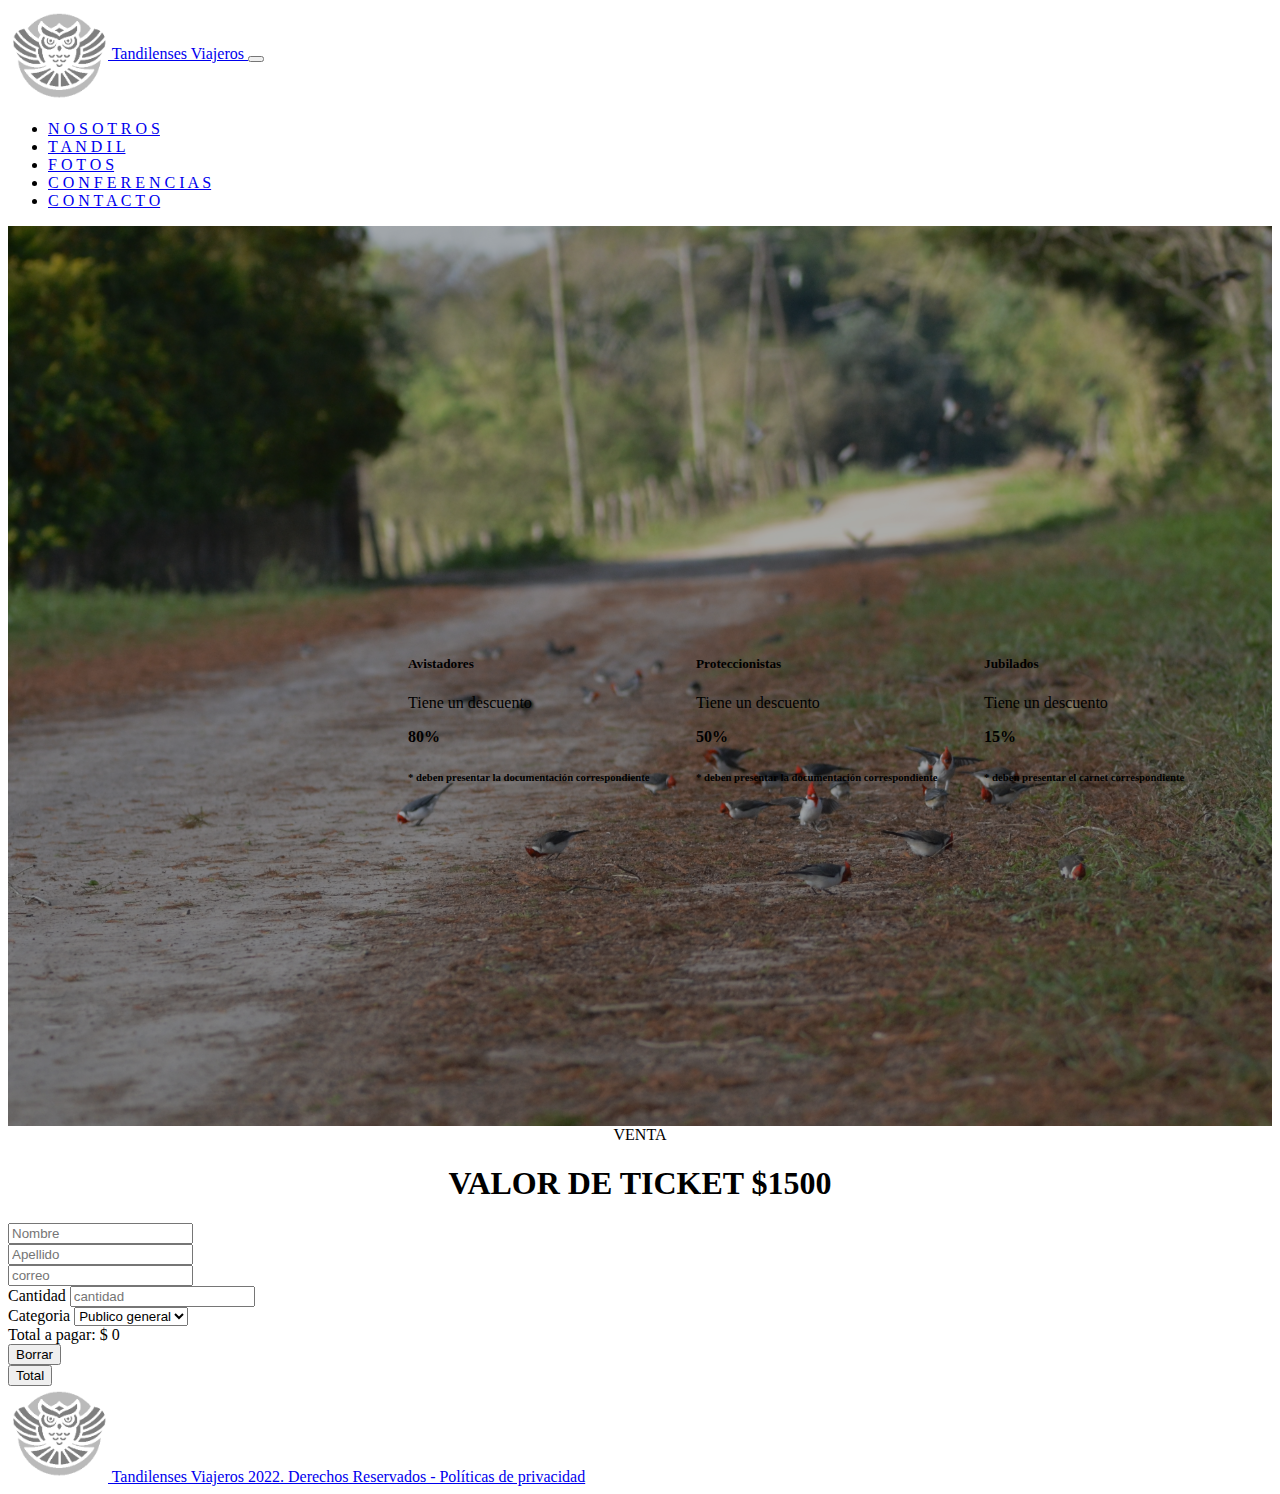
==== HTML/compraTicket.html @ 9671b703 "trabajofinal" ====
<!doctype html>
<html lang="en">

    <head>
        <title>Tandilenses Viajeros</title>
        <!-- Required meta tags -->
        <meta charset="utf-8">
        <meta name="viewport" content="width=device-width, initial-scale=1, shrink-to-fit=no">
      
        <!-- Bootstrap CSS v5.2.1 -->
        <link href="https://cdn.jsdelivr.net/npm/bootstrap@5.2.1/dist/css/bootstrap.min.css" rel="stylesheet"
          integrity="sha384-iYQeCzEYFbKjA/T2uDLTpkwGzCiq6soy8tYaI1GyVh/UjpbCx/TYkiZhlZB6+fzT" crossorigin="anonymous">
          <link href="../CSS/estiloTicket.css" rel="stylesheet">
      
      </head>

<body>
    <header>
        <nav class="navbar navbar-expand-lg bg-secondary fixed-top navbar-dark">
          <div class="container fluid">
            <a class="navbar-brand" href="../index.html">
              <img src="../Imagen/Logo.png" alt="Logo" width="100" style="vertical-align: middle">
              Tandilenses Viajeros
            </a>
            <button class="navbar-toggler" type="button" data-bs-toggle="collapse" data-bs-target="#navbarNav" aria-controls="navbarNav" aria-expanded="true" aria-label="Toggle navigation">
                <span class="navbar-toggler-icon"></span>
              </button>
            <div class="navbar-collapse flex-row-reverse collapse" id="navbarNav">
              <ul class="navbar-nav">
                <li class="nav-item">
                  <a class="nav-link active" aria-current="page" href="#">N O S O T R O S</a>
                </li>
                <li class="nav-item">
                  <a class="nav-link" href="https://turismo.tandil.gov.ar/">T A N D I L</a>
                </li>
                <li class="nav-item">
                  <a class="nav-link" href="#">F O T O S</a>
                </li>
                <li class="nav-item">
                    <a class="nav-link" href="../HTML/conferencia.html">C O N F E R E N C I A S</a>
                  </li>
                <li class="nav-item">
                  <a class="nav-link" href="#contacto">C O N T A C T O</a>
                </li>
              </ul>
            </div>
          </div>
        </nav>
    </header>
    <main>
        <section>
            <article>
        <div class="container" style="margin-top: 100px; margin-bottom: 10px">
          <div class="row mb-3" style="display: flex; justify-content: space-evenly">
            <div class="card text-center border-primary" style="width: 18rem">
              <div class="card-body">
                <h5 class="card-title">Avistadores</h5>
                <p class="card-text">Tiene un descuento</p>
                <p>
                  <strong>80%</strong>
                </p>
                <h6 class="card-subtitle mb-2 text-muted">
                  * deben presentar la documentación correspondiente
                </h6>
              </div>
            </div>
            <div class="card text-center border-success" style="width: 18rem">
              <div class="card-body">
                <h5 class="card-title">Proteccionistas</h5>
                <p class="card-text">Tiene un descuento</p>
                <p>
                  <strong>50%</strong>
                </p>
                <h6 class="card-subtitle mb-2 text-muted">
                    * deben presentar la documentación correspondiente
                </h6>
              </div>
            </div>
            <div class="card text-center border-warning" style="width: 18rem">
              <div class="card-body">
                <h5 class="card-title">Jubilados</h5>
                <p class="card-text">Tiene un descuento</p>
                <p>
                  <strong>15%</strong>
                </p>
                <h6 class="card-subtitle mb-2 text-muted">
                    * deben presentar el carnet correspondiente
                </h6>
              </div>
            </div>
          </div>
        </article>
        </section> <!--TICKETS-->
        <div style="text-align: center">
            <span>VENTA</span>
            <h1>VALOR DE TICKET $<span id="precio">1500</span></h1>
          </div>
          <form action="">
            <div class="row mb-3">
              <div class="col-sm-6">
                <input class="form-control" type="text" name="nombre" id="nombre" placeholder="Nombre">
              </div>
              <div class="col-sm-6">
                <input class="form-control" type="text" name="nombre" id="nombre" placeholder="Apellido">
              </div>
            </div>
            <div class="row mb-3">
              <div class="col">
                <input class="form-control" type="text" name="correo" id="correo" placeholder="correo">
              </div>
            </div>
            <div class="row mb-3">
              <div class="col-sm-6">
                <label for="cantidad">Cantidad</label>
                <input class="form-control" type="number" name="cantidad" id="cantidad" placeholder="cantidad">
              </div>
              <div class="col-sm-6">
                <label for="categoria">Categoria</label>
                <select class="form-select" name="categoria" id="categoria">
                  <option value="0">Publico general</option>
                  <option value="80">Avistadores<option>
                  <option value="50">Proteccionistas</option>
                  <option value="15">Jubilados</option>
                </select>
              </div>
            </div>
            <div class="row mb-3">
              <div class="col">
                <div class="alert alert-primary" role="alert">
                  Total a pagar: $ <span id="precioPagar">0</span>
                </div>
              </div>
            </div>
            <div class="row mb-3">
              <div class="d-grid col-sm-6 mx-auto">
                <button type="button" class="btn btn-success" id="borrar" onclick="resumen">
                  Borrar
                </button>
              </div>
              <div class="d-grid col-sm-6 mx-auto">
                <button type="button" class="btn btn-success" id="resumen">
                  Total
                </button>
              </div>
            </div>
          </form>
        </div>
      </main>
  <footer>
    <nav class="navbar bg-secondary fixed-end navbar-dark">
    <div class="container fuid">
      <div class="row">
        <!-- Logo -->
        <div class="col-md-7">
          <div class="logo-texto">
            <a class="navbar-brand" href="../index.html">
                <img src="../Imagen/Logo.png" alt="Logo" width="100px">
                Tandilenses Viajeros 2022. Derechos Reservados - Políticas de privacidad
              </a>
          </div>
        </div>
      </div>
    </div>
</nav>
  </footer>
  <!-- Bootstrap JavaScript Libraries -->
  <script src="https://cdn.jsdelivr.net/npm/@popperjs/core@2.11.6/dist/umd/popper.min.js"
    integrity="sha384-oBqDVmMz9ATKxIep9tiCxS/Z9fNfEXiDAYTujMAeBAsjFuCZSmKbSSUnQlmh/jp3" crossorigin="anonymous">
  </script>
  <script src="https://cdn.jsdelivr.net/npm/bootstrap@5.2.1/dist/js/bootstrap.min.js"
    integrity="sha384-7VPbUDkoPSGFnVtYi0QogXtr74QeVeeIs99Qfg5YCF+TidwNdjvaKZX19NZ/e6oz" crossorigin="anonymous">
  </script>
  <script src="../JS/ticket.js"></script> <!--SCRIPT TICKET-->
</body>

</html>
---- CSS/estiloTicket.css ----
section{
    background-image: url(../Imagen/Cardenal\ común.JPG);
    background-color: rgba(38, 37, 37, 0.534);
    background-blend-mode: soft-light;
    background-size: cover;
}
article{
    display: flex;
    flex-direction: row-reverse;
    height: 900px;
    align-items: center;
}
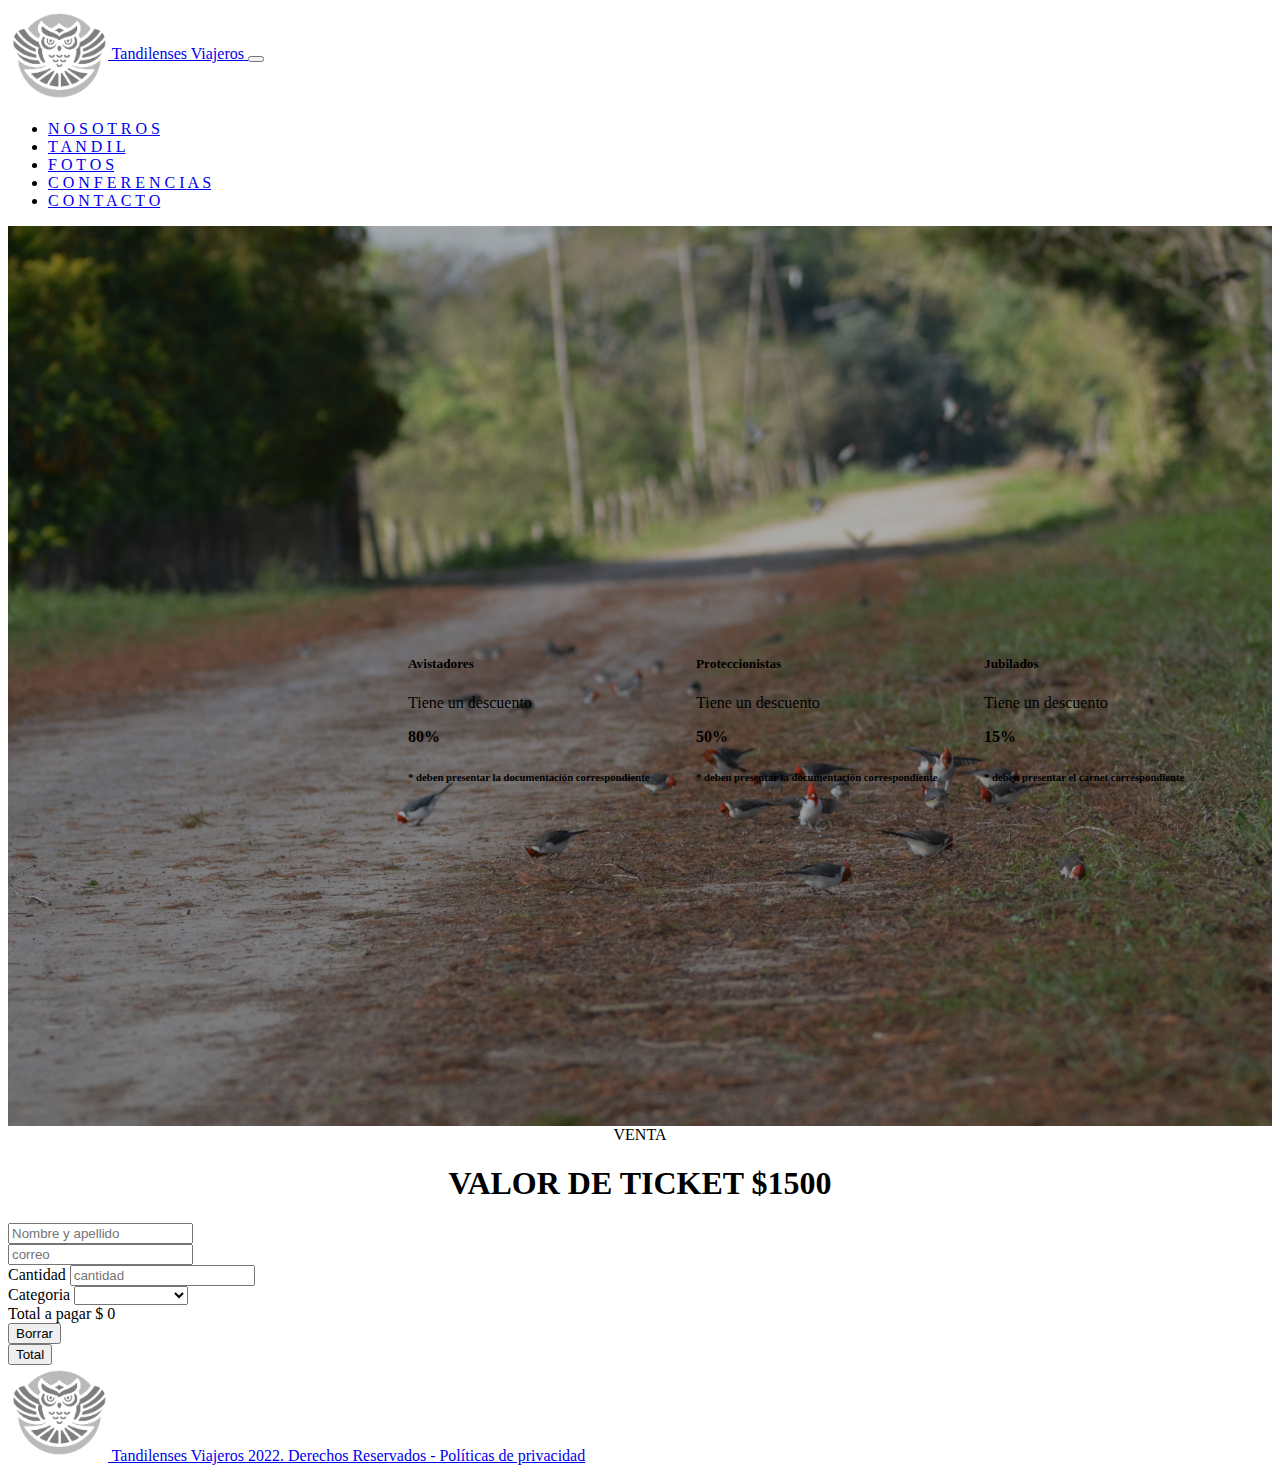
==== commit 1acb317c: "index.html" ====
--- a/HTML/compraTicket.html
+++ b/HTML/compraTicket.html
@@ -97,11 +97,8 @@
           </div>
           <form action="">
             <div class="row mb-3">
-              <div class="col-sm-6">
-                <input class="form-control" type="text" name="nombre" id="nombre" placeholder="Nombre">
-              </div>
-              <div class="col-sm-6">
-                <input class="form-control" type="text" name="nombre" id="nombre" placeholder="Apellido">
+              <div class="col">
+                <input class="form-control" type="text" name="nombre" id="nombre" placeholder="Nombre y apellido">
               </div>
             </div>
             <div class="row mb-3">
@@ -109,6 +106,8 @@
                 <input class="form-control" type="text" name="correo" id="correo" placeholder="correo">
               </div>
             </div>
+            
+           <!--PARTE DEL FORMULARIO PARA JS-->
             <div class="row mb-3">
               <div class="col-sm-6">
                 <label for="cantidad">Cantidad</label>
@@ -117,17 +116,18 @@
               <div class="col-sm-6">
                 <label for="categoria">Categoria</label>
                 <select class="form-select" name="categoria" id="categoria">
-                  <option value="0">Publico general</option>
-                  <option value="80">Avistadores<option>
+                  <option></option>
                   <option value="50">Proteccionistas</option>
                   <option value="15">Jubilados</option>
+                  <option value="0">Publico general</option>
+                  <option value="80">Avistadores</option>
                 </select>
               </div>
             </div>
             <div class="row mb-3">
               <div class="col">
-                <div class="alert alert-primary" role="alert">
-                  Total a pagar: $ <span id="precioPagar">0</span>
+                <div class="alert alert-dark" role="alert">
+                  Total a pagar $ <span id="precioPagar">0</span>
                 </div>
               </div>
             </div>
